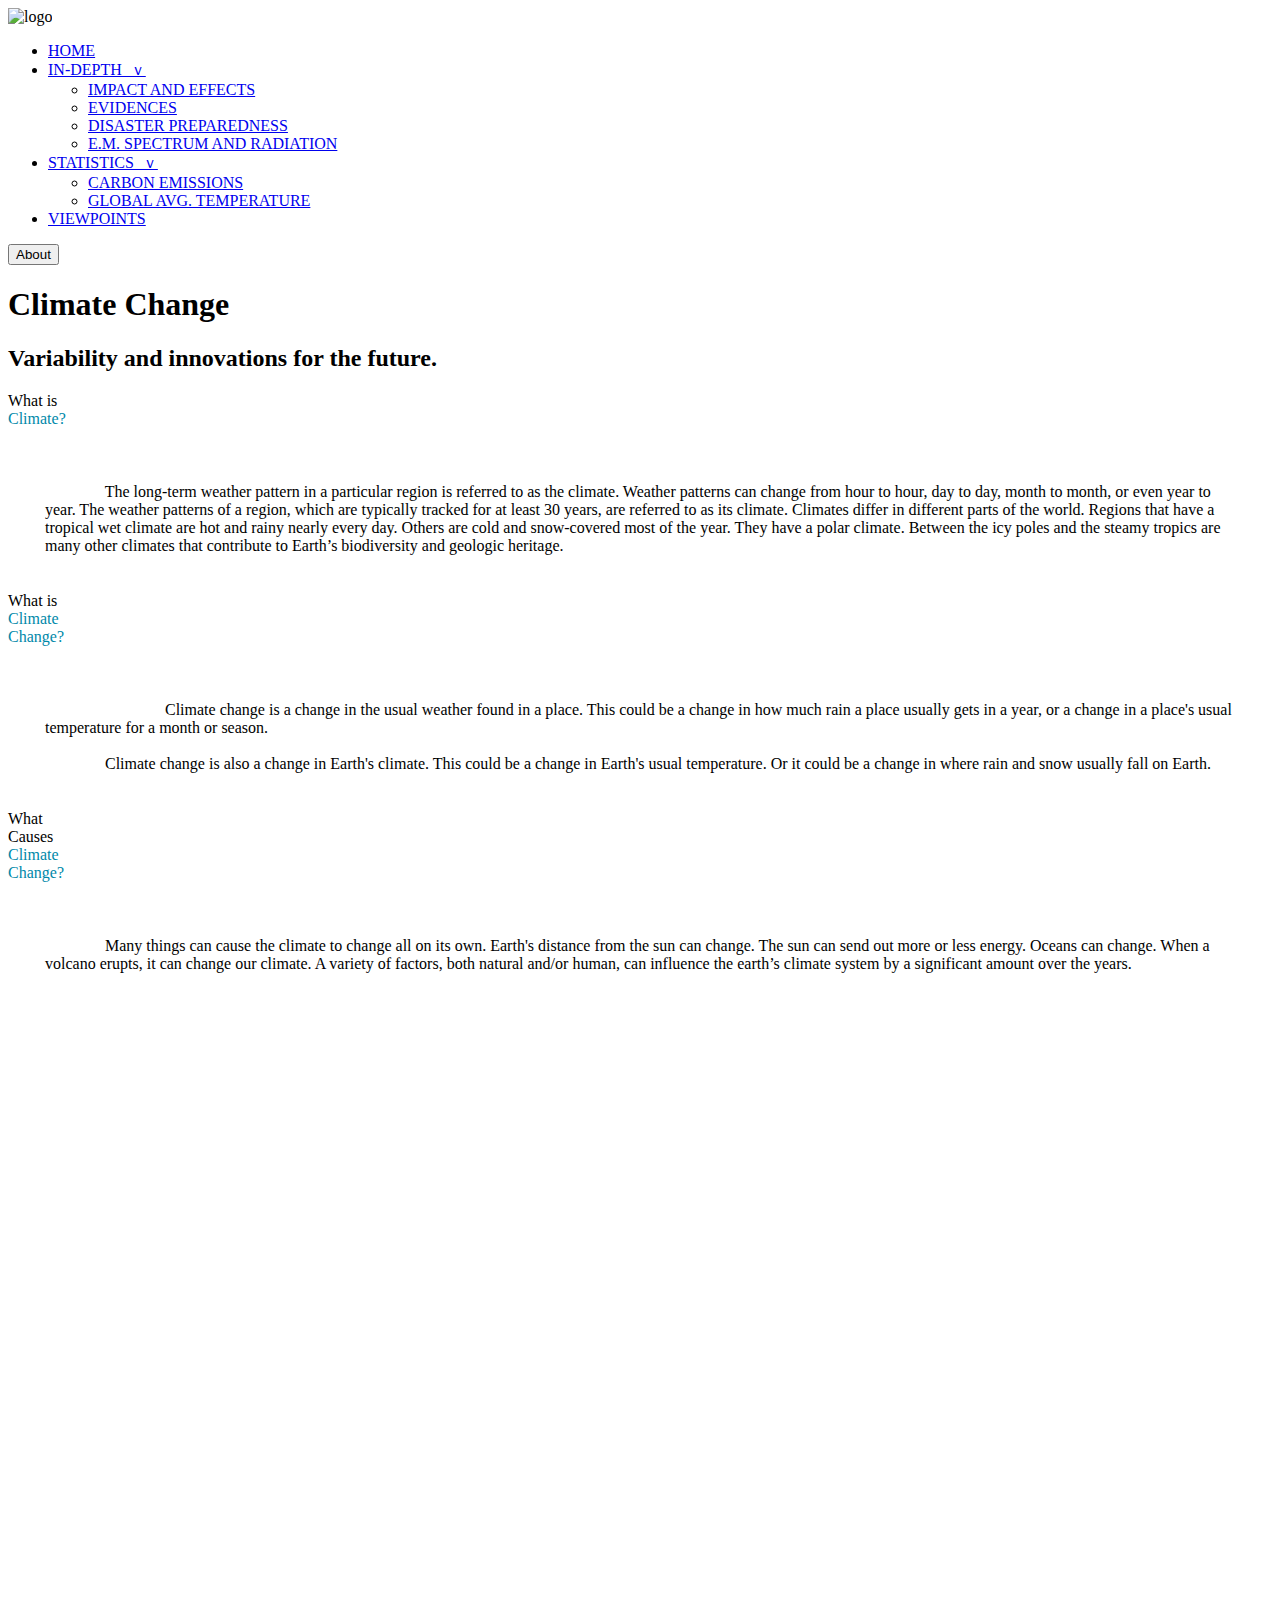
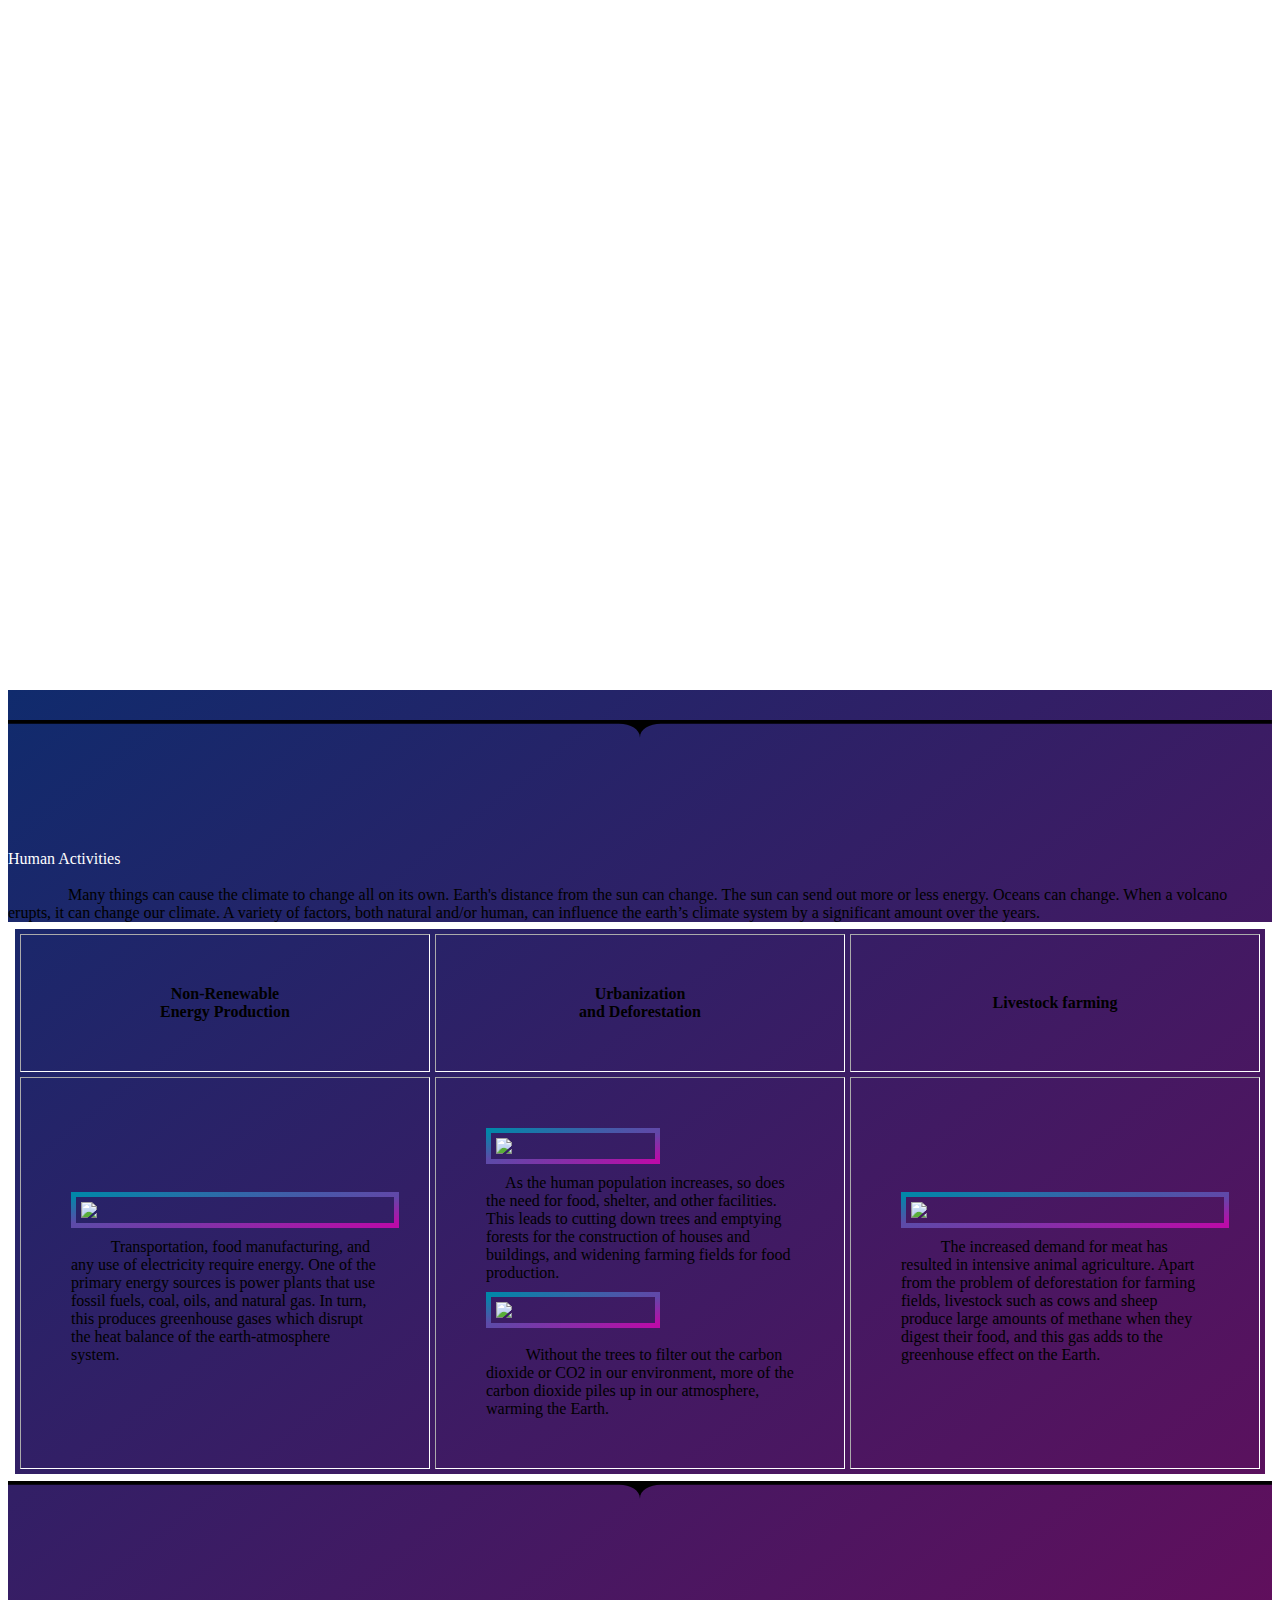
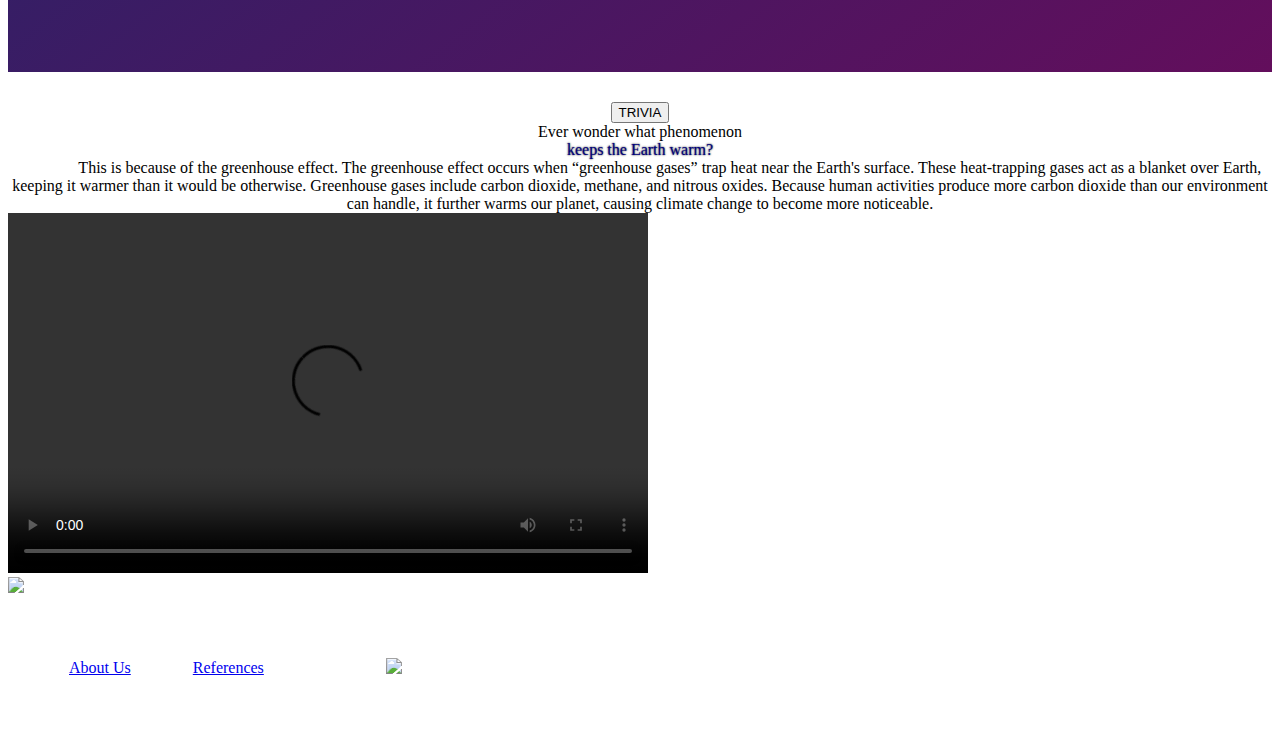
==== index.html @ 1743a649 "Create index.html" ====
<!DOCTYPE html>
<html lang="en">
<form>
<head>
    <meta charset="UTF-8">
    <meta http-equiv="X-UA-Compatible" content="IE=edge">
    <title>Home</title>
    <meta name="viewport" content="user-scalable=no, initial-scale=1, maximum-scale=1, minimum-scale=1, width=device-width, height=device-height, target-densitydpi=device-dpi" />
    <meta name="description" content="">
    <link rel="stylesheet" href="styles home.css">
    <link href="http://fonts.cdnfonts.com/css/cerebri-sans" rel="stylesheet">
                
</head>
<body>
    <header>
        <img class="logo" src="logo.png" alt="logo">
        <nav>
            <ul class="nav__links" id="nav">
                <li><a href="#">HOME</a></li>
                <li><a href="indepth.html">IN-DEPTH &nbsp;ｖ</a>
                    <ul>
                        <li><a href="indepth.html#everyshape" class="navli">IMPACT AND EFFECTS</a></li>
                        <li><a href="indepth.html#evishape" class="navli">EVIDENCES</a></li>
                        <li><a href="indepth.html#Disaster" class="navli">DISASTER PREPAREDNESS</a></li>
                        <li><a href="indepth.html#emspec" class="navli">E.M. SPECTRUM AND RADIATION</a></li>
                    </ul>
                </li>
                <li><a href="statistics.html">STATISTICS &nbsp;ｖ</a>
                    <ul>
                        <li><a href="statistics.html#carbon" class="navli">CARBON EMISSIONS</a></li>
                        <li><a href="statistics.html#global" class="navli">GLOBAL AVG. TEMPERATURE</a></li>
                    </ul>
                </li>
                <li><a href="viewpoints.html">VIEWPOINTS</a></li>
            </ul>
        </nav>
        <a class="cta" href="about.html"><button type = "button">About</button></a>
    </header>

    <h1 class = "h1a">Climate Change</h1>
    <h2 class = "h2a">Variability and innovations for the future.</h2>

    <div class="p2">  
            <div class="p1">
            What is <br> <span class="callig" style="color: rgb(0, 136, 169);"> Climate? </span>
            </div>
        <div style="border:7px; border-style:solid; padding: 30px; border-radius: 30px; border-image: linear-gradient(-350deg, rgba(255, 255, 255, 0.9) 93%, rgba(255, 255, 255,0) 90%) 1;" >
            <br>
        &emsp; &emsp; &emsp; The long-term weather pattern in a particular region is referred to as the climate. Weather patterns can change from hour to hour, day to day, month to month, or even year to year. The weather patterns of a region, which are typically tracked for at least 30 years, are referred to as its climate. Climates differ in different parts of the world. Regions that have a tropical wet climate are hot and rainy nearly every day. Others are cold and snow-covered most of the year. They have a polar climate. Between the icy poles and the steamy tropics are many other climates that contribute to Earth’s biodiversity and geologic heritage. 
        </div>
    </div>
    <div class="p4">  
        <div class="p3">
           What is <br> <span class="callig" style="color: rgb(0, 136, 169);"> Climate <br> Change? </span>
        </div>
       <div style="border:7px; border-style:solid; padding: 30px; border-radius: 30px; border-image: linear-gradient(-370deg, rgba(255, 255, 255, 0.9) 92%, rgba(255, 255, 255,0) 90%) 1;" >
           <br>
       &emsp; &emsp; &emsp; &emsp; &emsp; &emsp; Climate change is a change in the usual weather found in a place. This could be a change in how much rain a place usually gets in a year, or a change in a place's usual temperature for a month or season.
       <br> <br>
       &emsp; &emsp; &emsp; Climate change is also a change in Earth's climate. This could be a change in Earth's usual temperature. Or it could be a change in where rain and snow usually fall on Earth.
       </div>
    </div>
    <div class="p6">
       <div class="p5">
        What <br> Causes <br> <span class="callig" style="color: rgb(0, 136, 169);"> Climate <br> Change? </span>
        </div>
        <div style="border:7px; border-style:solid; padding: 30px; border-radius: 30px; border-image: linear-gradient(-350deg, rgba(255, 255, 255, 0.9) 90%, rgba(255, 255, 255,0) 90%) 1;" >
        <br>
         &emsp; &emsp; &emsp; Many things can cause the climate to change all on its own. Earth's distance from the sun can change. The sun can send out more or less energy. Oceans can change. When a volcano erupts, it can change our climate. A variety of factors, both natural and/or human, can influence the earth’s climate system by a significant amount over the years.
        </div>
   </div>

   <section style="background-image:linear-gradient(to bottom right,rgb(16, 43, 109), rgb(99, 14, 92)); position:relative; margin-top:1280px; padding-top:30px; padding-bottom:60px; margin-bottom:30px;">
    <div class="custom-shape-divider-top-1635962263">
        <svg data-name="Layer 1" xmlns="http://www.w3.org/2000/svg" viewBox="0 0 1200 120" preserveAspectRatio="none">
            <rect x="1200" height="3.6"></rect>
            <rect height="3.6"></rect>
            <path d="M0,0V3.6H580.08c11,0,19.92,5.09,19.92,13.2,0-8.14,8.88-13.2,19.92-13.2H1200V0Z" class="shape-fill"></path>
        </svg>
    </div>
      <div class="p8">
            <div class="p7" id="container">
                <span style="color:#ffffff">Human Activities</span>
            </div>
        <br>
      &emsp; &emsp; &emsp; Many things can cause the climate to change all on its own. Earth's distance from the sun can change. The sun can send out more or less energy. Oceans can change. When a volcano erupts, it can change our climate. A variety of factors, both natural and/or human, can influence the earth’s climate system by a significant amount over the years.
        </div>
        
        <div class="table1">
        <table border="1" cellpadding = "50" cellspacing = "5"  style="table-layout: fixed; width: 100%; border-style:solid; border-width: 7px; border-color:white;">
        <tr>
            <th class="tdhr"> Non-Renewable <br> Energy Production </th>
            <th class="tdhr"> Urbanization <br> and Deforestation </th>
            <th class="tdhr"> Livestock farming </th>
        </tr>
        <tr>
            <td class="tdhd">
                <image src="IA\nonrenewable.jpg" class="imgtd1"  style="display:block; padding: 5px; margin-top: 10px; margin-bottom: 10px; border-style:solid; border-image: linear-gradient(to bottom right, rgb(0, 136, 169), #bd0aa8) 1;  border-image-slice:fill; border-width:5px" width="100%"> </image>
                &emsp; &emsp; Transportation, food manufacturing, and any use of electricity require energy. One of the primary energy sources is power plants that use fossil fuels, coal, oils, and natural gas. In turn, this produces greenhouse gases which disrupt the heat balance of the earth-atmosphere system.
            </td>
            <td class="tdhd2">
                <image src="IA\urbanization.jpg" class="imgtd2"  style="display:block; padding: 5px; margin-bottom: 10px; border-style:solid; border-image: linear-gradient(to bottom right, rgb(0, 136, 169), #bd0aa8) 1;  border-image-slice:fill; border-width:5px" width="50%"> </image>
                
                
                &emsp; As the human population increases, so does the need for food, shelter, and other facilities. This leads to cutting down trees and emptying forests for the construction of houses and buildings, and widening farming fields for food production. 
                <br>
                
                <image src="IA\deforestation.jpg" class="imgtd3"  style="display:block; padding: 5px; margin-top: 10px;border-style:solid; border-image: linear-gradient(to bottom right, rgb(0, 136, 169), #bd0aa8) 1;  border-image-slice:fill; border-width:5px" width="50%"> </image>
                <br>
                &emsp; &emsp; Without the trees to filter out the carbon dioxide or CO2 in our environment, more of the carbon dioxide piles up in our atmosphere, warming the Earth.
            </td>
            <td class="tdhd">
                <image src="IA\livestock farming.jpg" class="imgtd4"  style="display:block; padding: 5px; margin-top: 10px; margin-bottom: 10px; border-style:solid; border-image: linear-gradient(to bottom right, rgb(0, 136, 169), #bd0aa8) 1;  border-image-slice:fill; border-width:5px" width="100%"> </image>

                &emsp; &emsp; The increased demand for meat has resulted in intensive animal agriculture. Apart from the problem of deforestation for farming fields, livestock such as cows and sheep produce large amounts of methane when they digest their food, and this gas adds to the greenhouse effect on the Earth.

            </td>
        </tr>
        </table>
        </div>
        <div class="custom-shape-divider-bottom-1635962465">
            <svg data-name="Layer 1" xmlns="http://www.w3.org/2000/svg" viewBox="0 0 1200 120" preserveAspectRatio="none">
                <rect x="1200" height="3.6"></rect>
                <rect height="3.6"></rect>
                <path d="M0,0V3.6H580.08c11,0,19.92,5.09,19.92,13.2,0-8.14,8.88-13.2,19.92-13.2H1200V0Z" class="shape-fill"></path>
            </svg>
        </div>
</section>      
            <center><d href="#" class="trivia1"><button class="trv1" id="trv1" onclick="show_hide();" type = "button">TRIVIA</button></d> </center>  
            <div id="triviarec" class="triviarec">
                <div class="p10" align="center">
                    <div class="p9" align="center">
                     Ever wonder what phenomenon <span class="callig" style="color:navy; text-shadow: 0px 0px 2px #000000;"> <br> keeps the Earth warm?</span> 
                    </div>
                    &emsp; &emsp; &emsp; This is because of the greenhouse effect. The greenhouse effect occurs when “greenhouse gases” trap heat near the Earth's surface. These heat-trapping gases act as a blanket over Earth, keeping it warmer than it would be otherwise. Greenhouse gases include carbon dioxide, methane, and nitrous oxides. Because human activities produce more carbon dioxide than our environment can handle, it further warms our planet, causing climate change to become more noticeable.
                </div>
                <div class="vid">
                    <video width="640" height="360" controls ><source src="greenhouse.mp4" type="video/mp4"></video>
                </div>
            </div>
            <Script src="http://code.jquery.com/jquery-latest.js"></script>
                <script class="triviaclick">

                    $('#triviarec').hide();
                    
                    function showPackages(){
                             }
                    $('#trv1').on('click', function(){
                        $('#triviarec').slideToggle('normal', function show_hide(){
                    $('#triviarec').toggle;});
                    });

                  </script>

<script src="https://kit.fontawesome.com/a54d2cbf95.js"></script>
<a href="#" class="to-top">
    <i class="fas fa-chevron-up"></i>
  </a>

  <style>
      html {
        scroll-behavior: smooth;
        }   
        .to-top {
  background: white;
  position: fixed;
  bottom: 16px;
  right:32px;
  width:50px;
  height:50px;
  border-radius: 50%;
  display: flex;
  align-items: center;
  justify-content: center;
  font-size:32px;
  color:#1f1f1f;
  text-decoration: none;
  opacity:0;
  pointer-events: none;
  transition: all .4s;
}

.to-top.active {
  bottom:32px;
  pointer-events: auto;
  opacity:1;
}    
  </style>

<script>
    const toTop = document.querySelector(".to-top");

window.addEventListener("scroll", () => {
  if (window.pageYOffset > 100) {
    toTop.classList.add("active");
  } else {
    toTop.classList.remove("active");
  }
})
</script>


<div> <image src="wall4.png" class="wall4"></image>
</div>

<footer>
    <div class="footer1">
        <table class="footertable" cellspacing="60"> 
        <tr>
            <td> <a href="about.html"> About Us </a> </td>
            <td> <a href="about.html#references"> References </a> </td>
            <td> <img src="logo.png" height="30px" style="padding-left:60px"></td>
        </tr>
        </table>
    </div>
</footer>
</body>
</html>
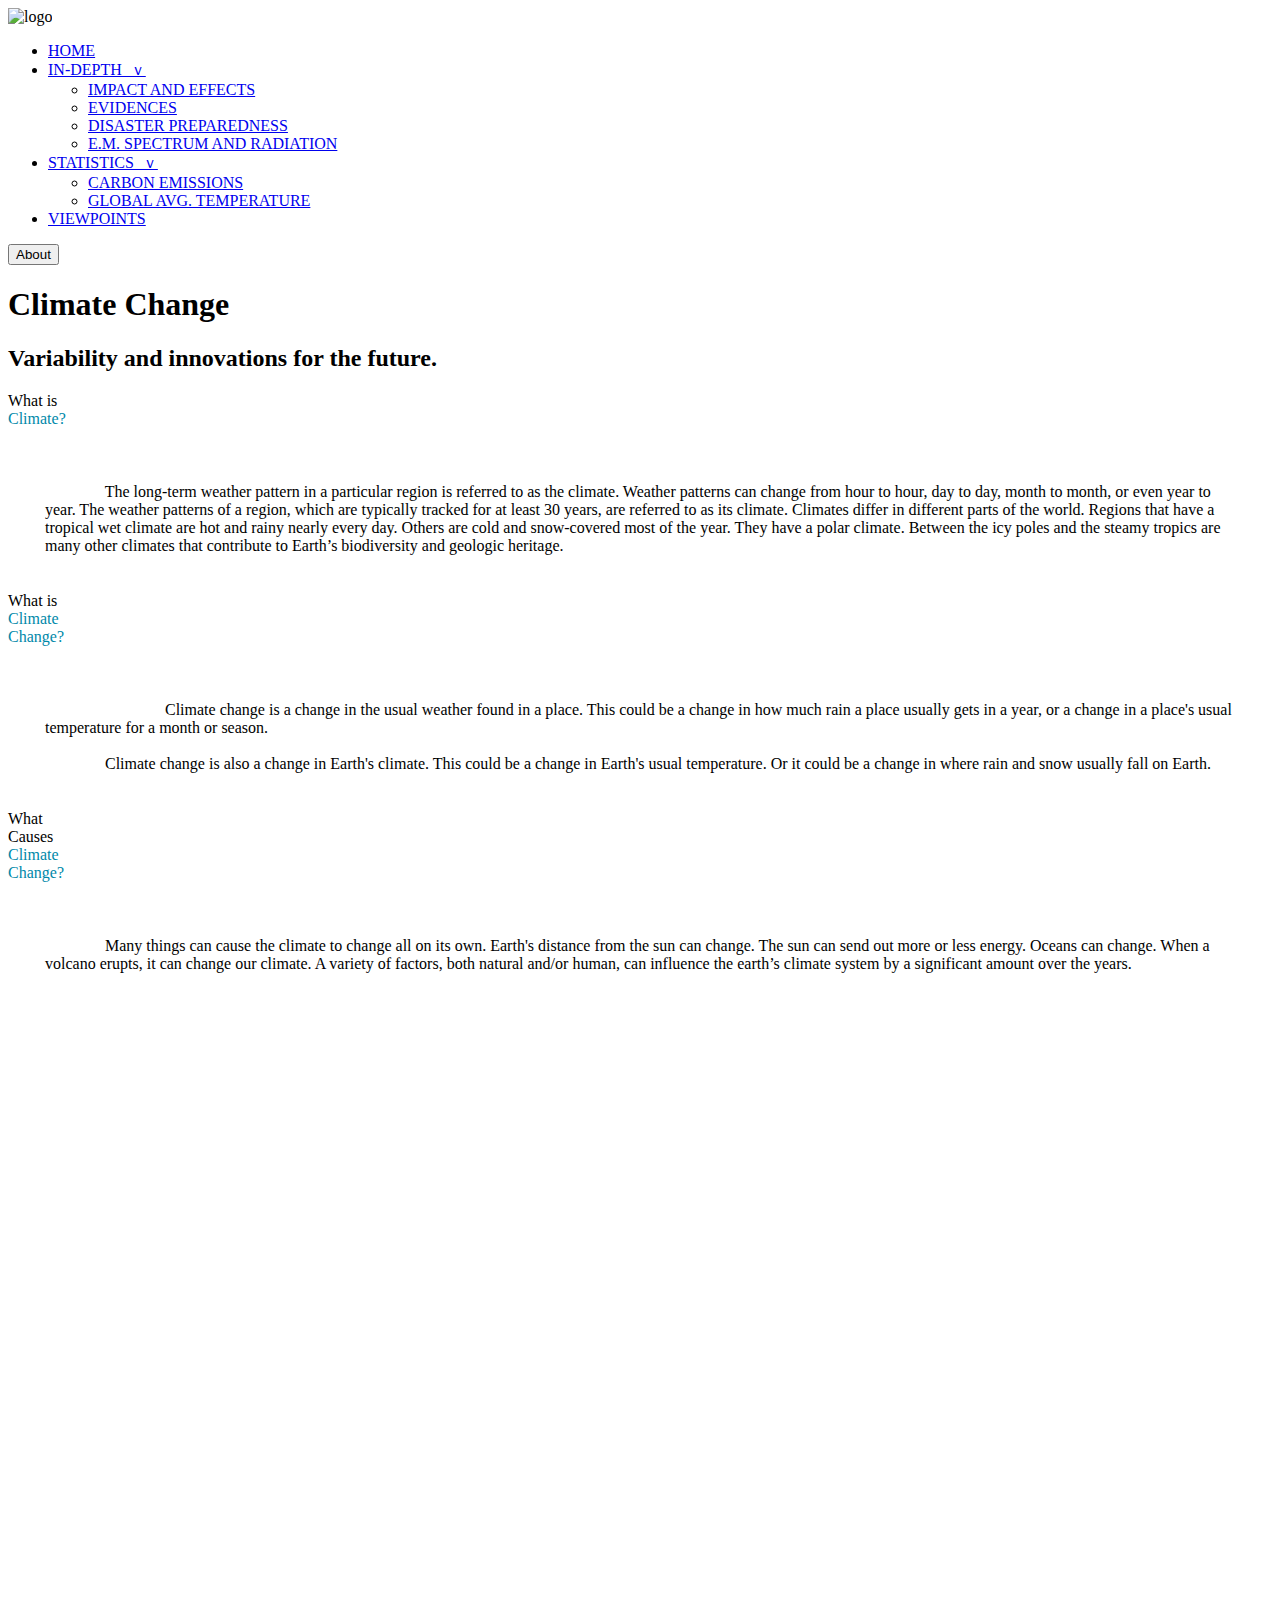
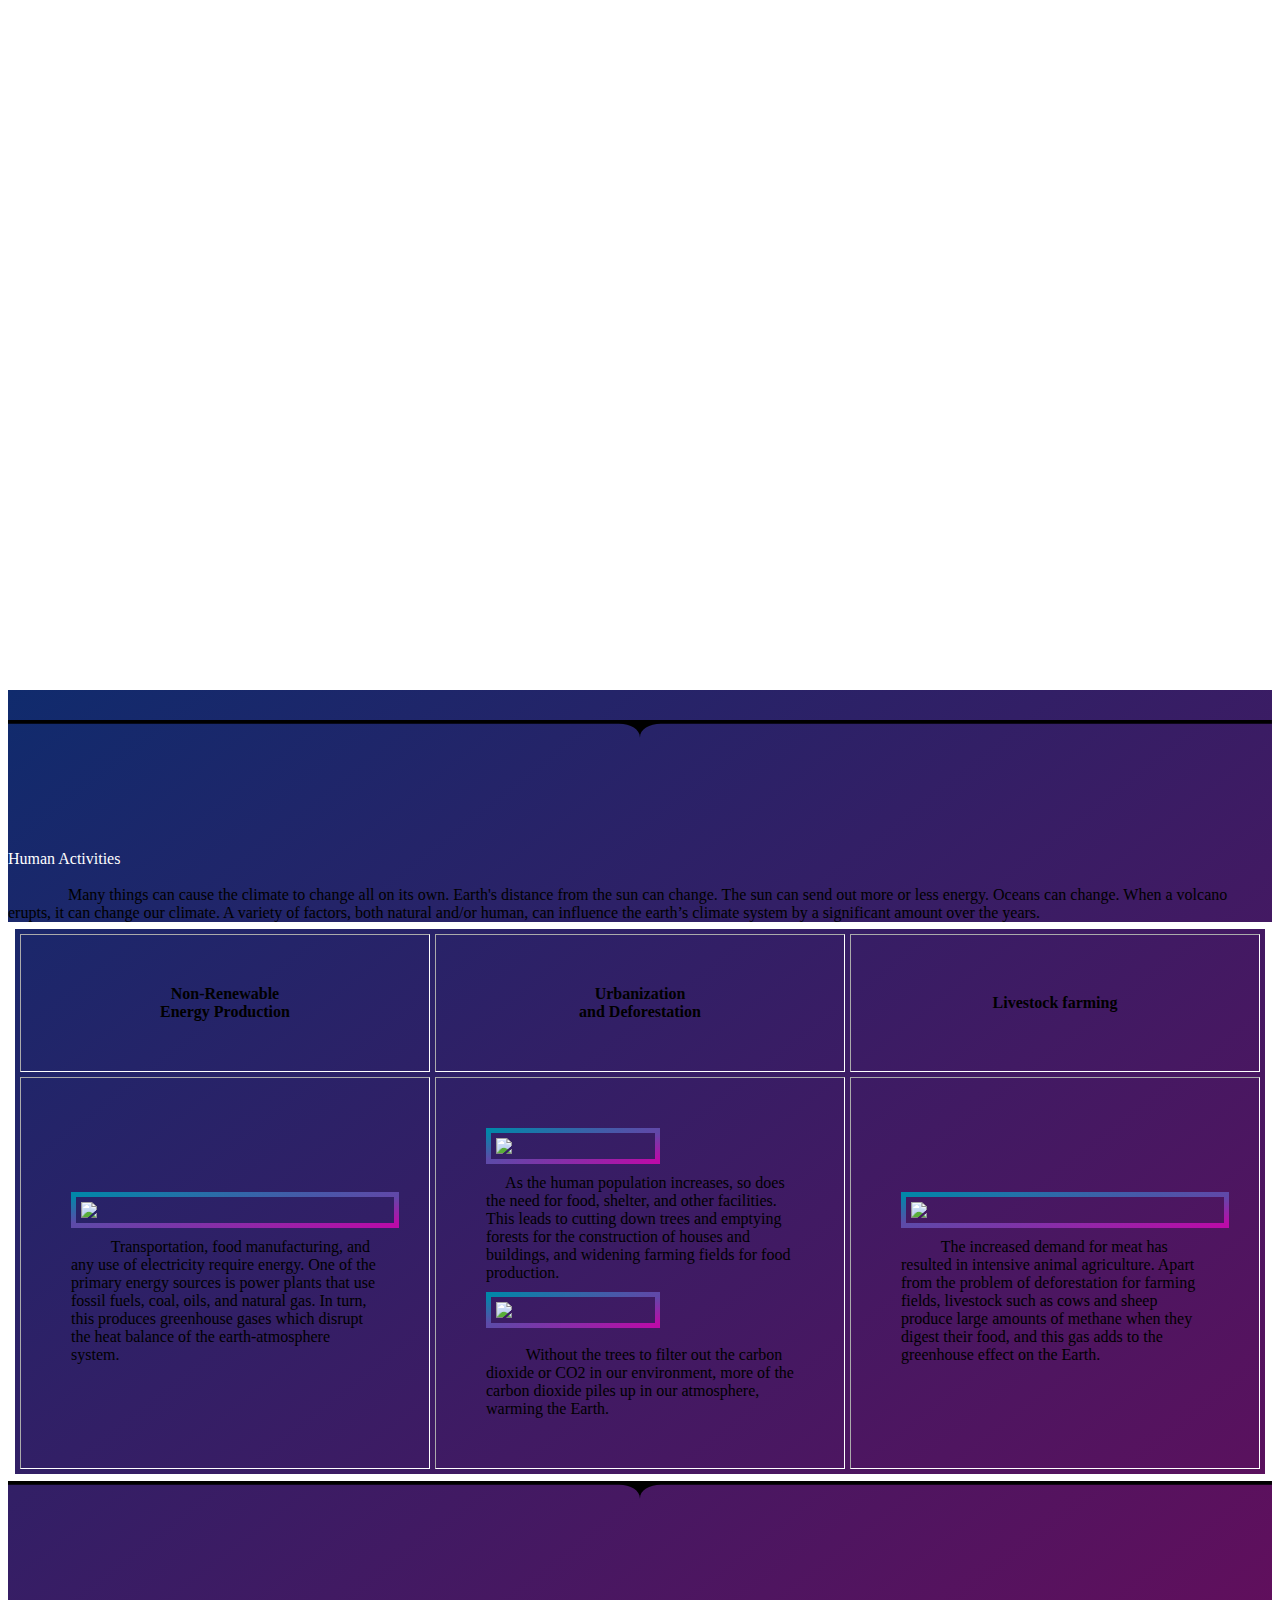
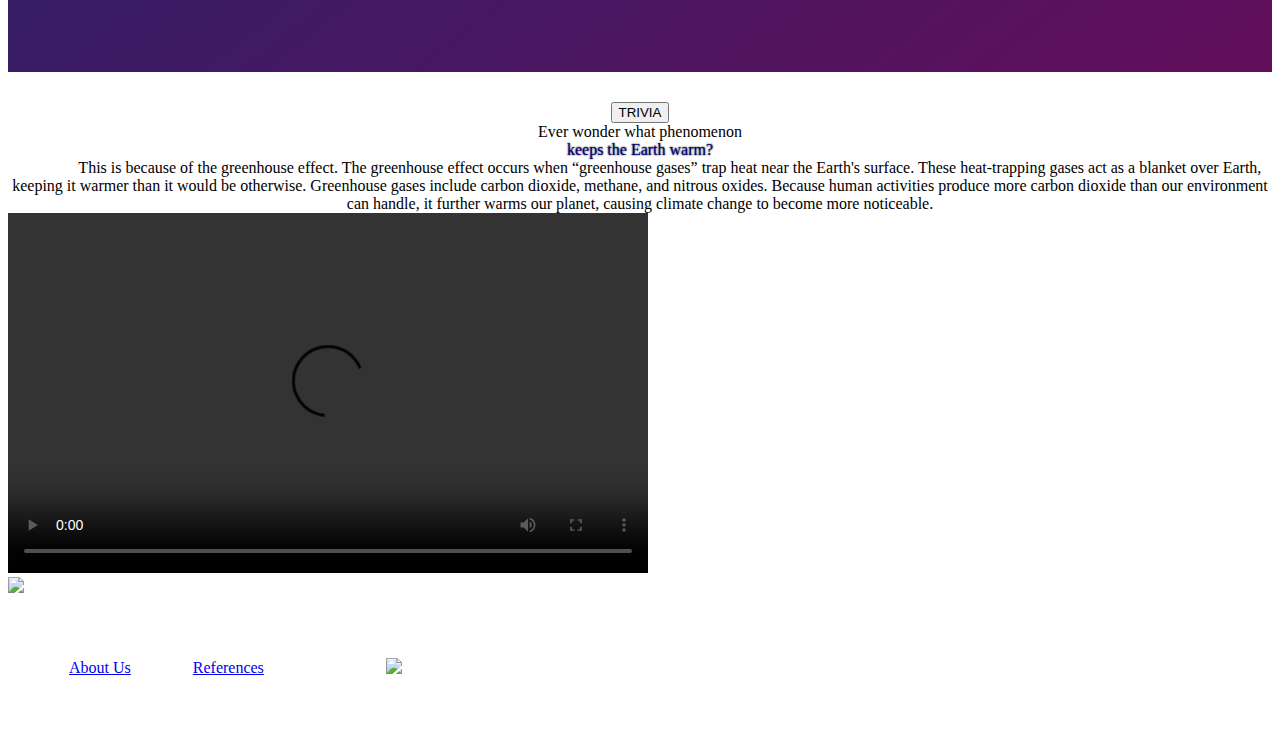
==== commit 9501a908: "Update index.html" ====
--- a/index.html
+++ b/index.html
@@ -138,7 +138,7 @@
                     <video width="640" height="360" controls ><source src="greenhouse.mp4" type="video/mp4"></video>
                 </div>
             </div>
-            <Script src="http://code.jquery.com/jquery-latest.js"></script>
+                <Script src="http://code.jquery.com/jquery-latest.js"></script>
                 <script class="triviaclick">
 
                     $('#triviarec').hide();
@@ -151,7 +151,6 @@
                     });
 
                   </script>
-
 <script src="https://kit.fontawesome.com/a54d2cbf95.js"></script>
 <a href="#" class="to-top">
     <i class="fas fa-chevron-up"></i>
@@ -215,4 +214,6 @@
     </div>
 </footer>
 </body>
+
+
 </html>
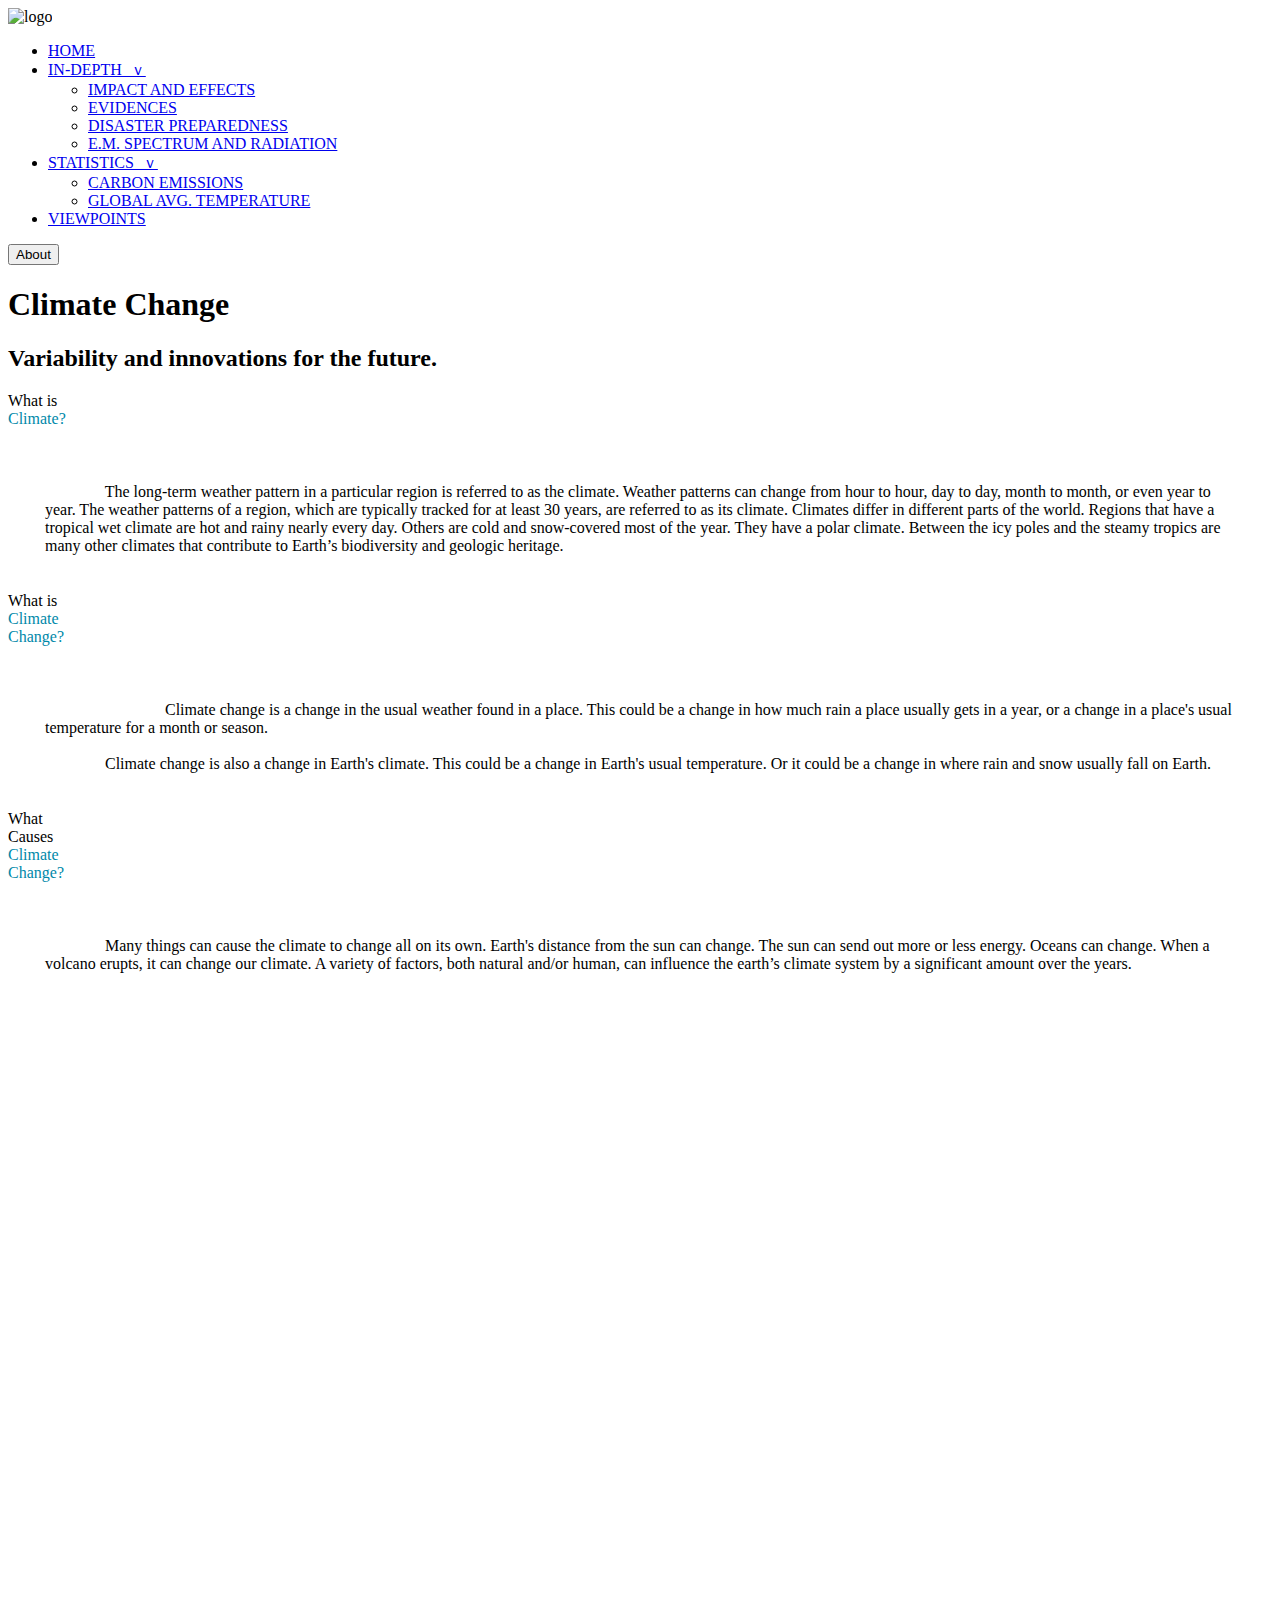
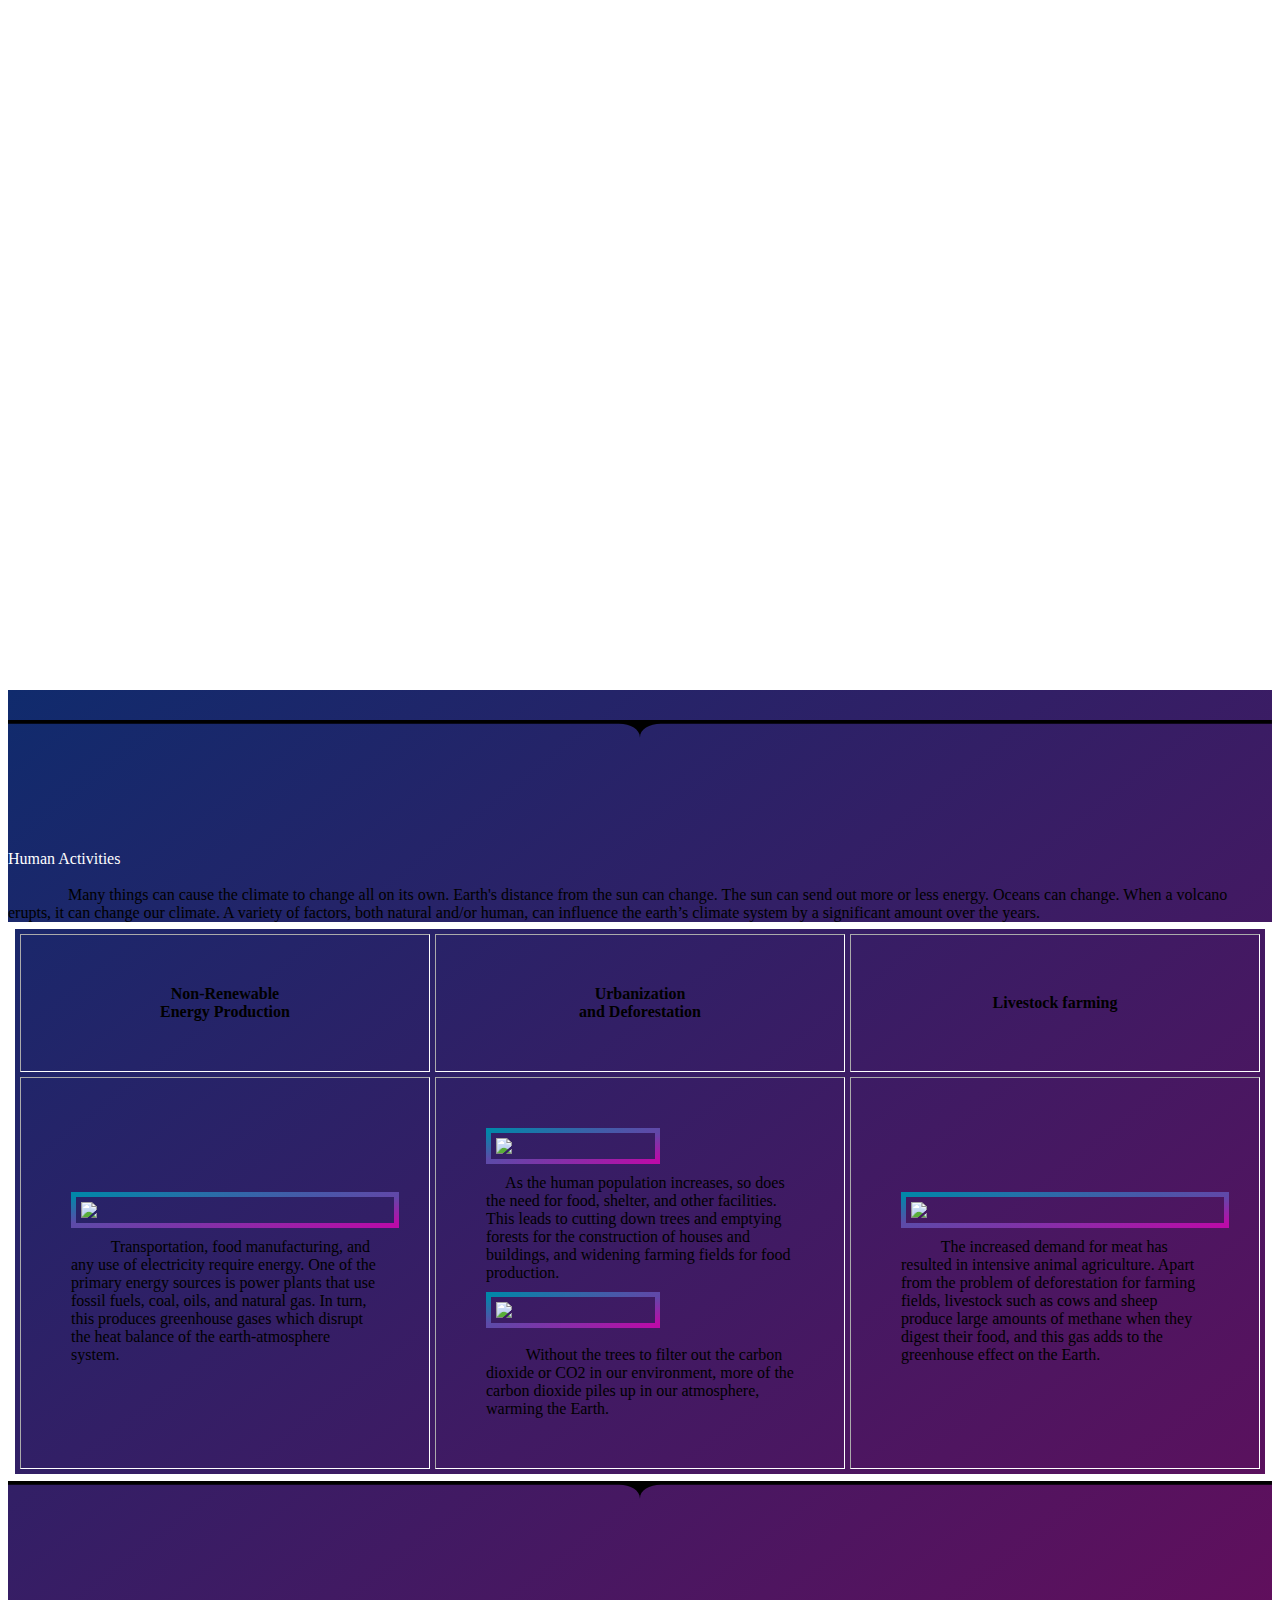
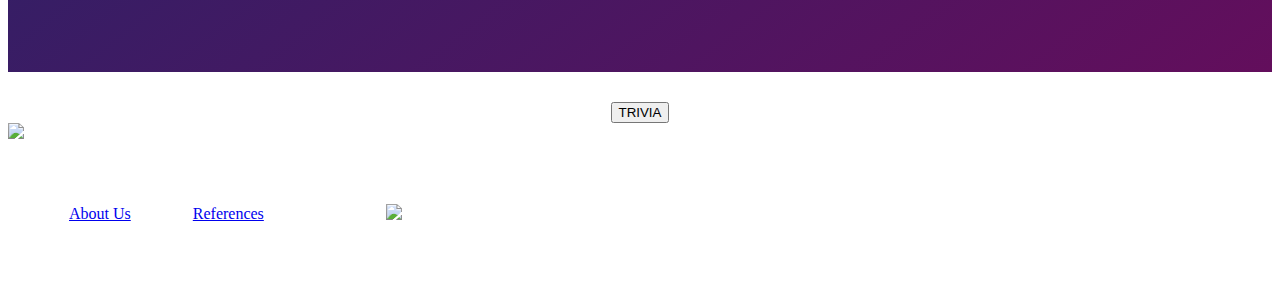
==== commit 773743dc: "Update index.html" ====
--- a/index.html
+++ b/index.html
@@ -138,7 +138,7 @@
                     <video width="640" height="360" controls ><source src="greenhouse.mp4" type="video/mp4"></video>
                 </div>
             </div>
-                <Script src="http://code.jquery.com/jquery-latest.js"></script>
+                <Script src="https://code.jquery.com/jquery-3.6.0.js"></script>
                 <script class="triviaclick">
 
                     $('#triviarec').hide();
